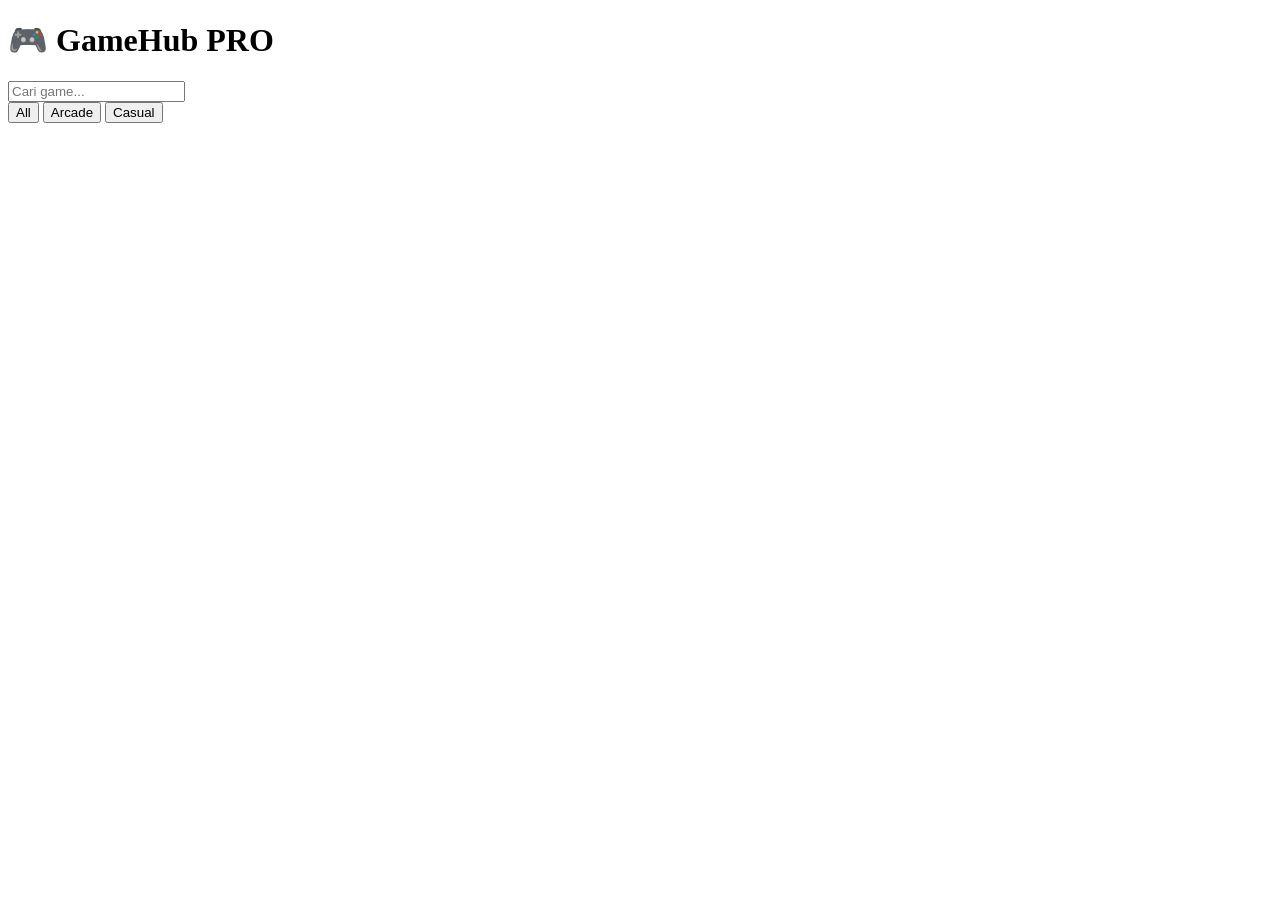
==== index.html @ 4633b9af "Add initial HTML structure for GameHub PRO" ====
<!DOCTYPE html>
<html lang="id">
<head>
  <meta charset="UTF-8">
  <meta name="viewport" content="width=device-width, initial-scale=1.0">
  <title>GameHub PRO</title>
  <link rel="stylesheet" href="style.css">
</head>
<body>

<header>
  <h1>🎮 GameHub PRO</h1>
  <input type="text" id="search" placeholder="Cari game..." />
</header>

<nav>
  <button onclick="filterGame('all')">All</button>
  <button onclick="filterGame('arcade')">Arcade</button>
  <button onclick="filterGame('casual')">Casual</button>
</nav>

<main id="gameList"></main>

<script src="app.js"></script>
</body>
</html>
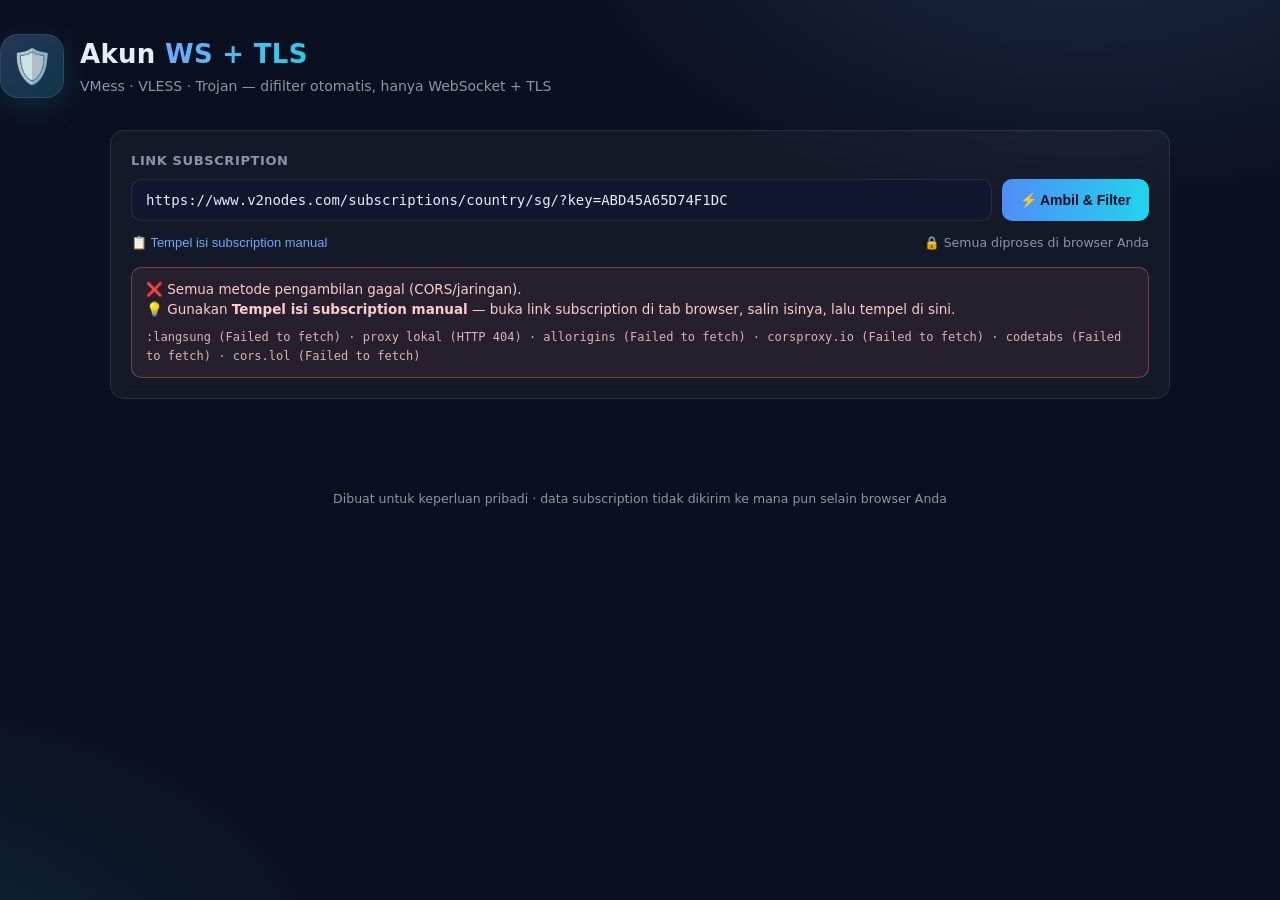
==== commit 8cdb3f6c: "Tambah tool pengambil akun VMess/VLESS/Trojan khusus WS+TLS - index.html/style.css/app.js: halaman f" ====
--- a/index.html
+++ b/index.html
@@ -1,26 +1,96 @@
 <!DOCTYPE html>
 <html lang="id">
 <head>
-  <meta charset="UTF-8">
-  <meta name="viewport" content="width=device-width, initial-scale=1.0">
-  <title>GameHub PRO</title>
-  <link rel="stylesheet" href="style.css">
+<meta charset="UTF-8">
+<meta name="viewport" content="width=device-width, initial-scale=1.0">
+<title>Akun WS+TLS — VMess / VLESS / Trojan</title>
+<meta name="description" content="Ambil & filter akun VMess, VLESS, Trojan khusus WebSocket + TLS dari link subscription.">
+<link rel="icon" href="data:image/svg+xml,%3Csvg xmlns='http://www.w3.org/2000/svg' viewBox='0 0 100 100'%3E%3Ctext y='.9em' font-size='90'%3E%F0%9F%9B%A1%EF%B8%8F%3C/text%3E%3C/svg%3E">
+<link rel="stylesheet" href="style.css">
 </head>
 <body>
 
-<header>
-  <h1>🎮 GameHub PRO</h1>
-  <input type="text" id="search" placeholder="Cari game..." />
+<header class="site-header">
+  <div class="brand">
+    <div class="logo">🛡️</div>
+    <div>
+      <h1>Akun <span class="accent">WS + TLS</span></h1>
+      <p>VMess · VLESS · Trojan — difilter otomatis, hanya WebSocket + TLS</p>
+    </div>
+  </div>
 </header>
 
-<nav>
-  <button onclick="filterGame('all')">All</button>
-  <button onclick="filterGame('arcade')">Arcade</button>
-  <button onclick="filterGame('casual')">Casual</button>
-</nav>
+<main class="container">
 
-<main id="gameList"></main>
+  <!-- ===== Input subscription ===== -->
+  <section class="panel">
+    <label class="field-label" for="subUrl">Link Subscription</label>
+    <div class="input-row">
+      <input id="subUrl" type="url" spellcheck="false" autocomplete="off"
+             placeholder="https://contoh.com/subscription?token=...">
+      <button id="fetchBtn" class="btn primary">⚡ Ambil &amp; Filter</button>
+    </div>
+    <div class="meta-row">
+      <button id="togglePaste" class="link-btn" type="button">📋 Tempel isi subscription manual</button>
+      <span class="hint">🔒 Semua diproses di browser Anda</span>
+    </div>
+    <div id="pasteWrap" class="paste-wrap hidden">
+      <textarea id="pasteArea" rows="5" spellcheck="false"
+        placeholder="Tempel isi subscription di sini — bisa base64 atau daftar vmess:// vless:// trojan://"></textarea>
+      <button id="pasteBtn" class="btn" type="button">Proses Teks</button>
+    </div>
+    <div id="status" class="status hidden" role="status"></div>
+  </section>
 
+  <!-- ===== Hasil ===== -->
+  <section id="results" class="hidden">
+
+    <div id="stats" class="stats"></div>
+
+    <div class="toolbar">
+      <input id="search" class="search" type="search" placeholder="🔍 Cari nama / host / SNI...">
+      <div id="protoChips" class="chips"></div>
+      <div class="actions">
+        <button id="refreshBtn" class="btn small" title="Ambil ulang data terbaru">🔄 Refresh</button>
+        <button id="copyAllBtn" class="btn small" title="Salin semua link WS+TLS">📋 Salin Semua</button>
+        <button id="dlTxtBtn" class="btn small" title="Unduh daftar link (.txt)">💾 .txt</button>
+        <button id="dlB64Btn" class="btn small" title="Unduh file subscription base64 (siap diimpor)">📦 Sub Base64</button>
+        <label class="auto-refresh" title="Ambil ulang otomatis tiap 5 menit">
+          <input type="checkbox" id="autoChk"> <span>Auto 5 mnt</span>
+        </label>
+      </div>
+    </div>
+
+    <div id="cards" class="cards"></div>
+    <div id="emptyMsg" class="empty hidden"></div>
+
+    <details id="excludedWrap" class="excluded-wrap hidden">
+      <summary>Dilewati — bukan WS+TLS (<span id="excCount">0</span>)</summary>
+      <div id="excluded" class="excluded-list"></div>
+    </details>
+  </section>
+
+</main>
+
+<!-- ===== Modal QR ===== -->
+<div id="qrModal" class="modal hidden" aria-hidden="true">
+  <div class="modal-box">
+    <button id="qrClose" class="modal-close" type="button" aria-label="Tutup">✕</button>
+    <h3 id="qrName"></h3>
+    <div id="qrBox" class="qr-box"></div>
+    <p class="qr-hint">📷 Scan dengan v2rayNG / NekoBox / v2rayN / Streisand</p>
+    <button id="qrCopy" class="btn primary" type="button">📋 Salin Link</button>
+  </div>
+</div>
+
+<div id="toast" class="toast hidden"></div>
+
+<footer class="site-footer">
+  <p>Dibuat untuk keperluan pribadi · data subscription tidak dikirim ke mana pun selain browser Anda</p>
+</footer>
+
+<script src="qrcode.min.js"></script>
+<script src="parser.js"></script>
 <script src="app.js"></script>
 </body>
 </html>
--- a/style.css
+++ b/style.css
@@ -0,0 +1,368 @@
+/* ===== Akun WS+TLS — tema gelap ===== */
+:root {
+  --bg: #0b1020;
+  --bg-soft: #11172e;
+  --panel: rgba(255, 255, 255, 0.04);
+  --panel-border: rgba(255, 255, 255, 0.09);
+  --text: #e7ecf5;
+  --muted: #8b94ab;
+  --accent: #6ea8fe;
+  --accent2: #22d3ee;
+  --good: #34d399;
+  --bad: #f87171;
+  --vmess: #a78bfa;
+  --vless: #38bdf8;
+  --trojan: #fb7185;
+  --radius: 14px;
+  --mono: ui-monospace, "SF Mono", "Cascadia Code", Consolas, monospace;
+}
+
+* { box-sizing: border-box; }
+
+html { color-scheme: dark; }
+
+body {
+  margin: 0;
+  min-height: 100vh;
+  font-family: system-ui, -apple-system, "Segoe UI", Roboto, "Helvetica Neue", sans-serif;
+  background:
+    radial-gradient(900px 500px at 85% -10%, rgba(110, 168, 254, 0.16), transparent 60%),
+    radial-gradient(800px 500px at -10% 110%, rgba(34, 211, 238, 0.12), transparent 60%),
+    var(--bg);
+  color: var(--text);
+  line-height: 1.55;
+}
+
+.container { max-width: 1100px; margin: 0 auto; padding: 0 20px 60px; }
+
+/* ===== header ===== */
+.site-header { padding: 34px 0 10px; }
+.brand { display: flex; align-items: center; gap: 16px; }
+.logo {
+  font-size: 34px;
+  width: 64px; height: 64px;
+  display: grid; place-items: center;
+  background: linear-gradient(135deg, rgba(110,168,254,.25), rgba(34,211,238,.2));
+  border: 1px solid var(--panel-border);
+  border-radius: 18px;
+  box-shadow: 0 8px 30px rgba(56, 189, 248, 0.15);
+}
+.brand h1 { margin: 0; font-size: 26px; letter-spacing: .3px; }
+.brand .accent {
+  background: linear-gradient(90deg, var(--accent), var(--accent2));
+  -webkit-background-clip: text; background-clip: text;
+  -webkit-text-fill-color: transparent;
+}
+.brand p { margin: 2px 0 0; color: var(--muted); font-size: 14px; }
+
+/* ===== panel ===== */
+.panel {
+  margin-top: 22px;
+  background: var(--panel);
+  border: 1px solid var(--panel-border);
+  border-radius: var(--radius);
+  padding: 20px;
+  backdrop-filter: blur(8px);
+}
+
+.field-label { display: block; font-size: 13px; font-weight: 600; color: var(--muted); margin-bottom: 8px; text-transform: uppercase; letter-spacing: .6px; }
+
+.input-row { display: flex; gap: 10px; flex-wrap: wrap; }
+.input-row input[type="url"] {
+  flex: 1 1 420px;
+  min-width: 0;
+  background: var(--bg-soft);
+  border: 1px solid var(--panel-border);
+  color: var(--text);
+  border-radius: 10px;
+  padding: 12px 14px;
+  font-size: 14px;
+  font-family: var(--mono);
+  outline: none;
+  transition: border-color .15s, box-shadow .15s;
+}
+.input-row input[type="url"]:focus {
+  border-color: var(--accent);
+  box-shadow: 0 0 0 3px rgba(110, 168, 254, 0.18);
+}
+
+.btn {
+  border: 1px solid var(--panel-border);
+  background: var(--bg-soft);
+  color: var(--text);
+  border-radius: 10px;
+  padding: 11px 18px;
+  font-size: 14px;
+  font-weight: 600;
+  cursor: pointer;
+  transition: transform .08s, background .15s, border-color .15s, opacity .15s;
+  white-space: nowrap;
+}
+.btn:hover { border-color: rgba(110,168,254,.5); }
+.btn:active { transform: scale(.97); }
+.btn.primary {
+  background: linear-gradient(90deg, #4f8ef7, #22d3ee);
+  border: none;
+  color: #071021;
+}
+.btn.primary:hover { filter: brightness(1.08); }
+.btn.small { padding: 8px 13px; font-size: 13px; }
+.btn:disabled { opacity: .55; cursor: wait; }
+
+.meta-row { display: flex; justify-content: space-between; align-items: center; gap: 10px; margin-top: 12px; flex-wrap: wrap; }
+.link-btn {
+  background: none; border: none; color: var(--accent);
+  font-size: 13px; cursor: pointer; padding: 0;
+}
+.link-btn:hover { text-decoration: underline; }
+.hint { color: var(--muted); font-size: 12.5px; }
+
+.paste-wrap { margin-top: 14px; display: flex; flex-direction: column; gap: 10px; }
+.paste-wrap textarea {
+  width: 100%;
+  background: var(--bg-soft);
+  border: 1px solid var(--panel-border);
+  color: var(--text);
+  border-radius: 10px;
+  padding: 12px 14px;
+  font-size: 12.5px;
+  font-family: var(--mono);
+  resize: vertical;
+  outline: none;
+}
+.paste-wrap textarea:focus { border-color: var(--accent); }
+.paste-wrap .btn { align-self: flex-end; }
+
+/* ===== status ===== */
+.status {
+  margin-top: 14px;
+  padding: 11px 14px;
+  border-radius: 10px;
+  font-size: 13.5px;
+  border: 1px solid;
+  word-break: break-word;
+}
+.status.info { background: rgba(110,168,254,.08); border-color: rgba(110,168,254,.35); color: #bcd3ff; }
+.status.ok { background: rgba(52,211,153,.08); border-color: rgba(52,211,153,.35); color: #a7f3d0; }
+.status.err { background: rgba(248,113,113,.08); border-color: rgba(248,113,113,.4); color: #fecaca; }
+.status .spin {
+  display: inline-block; width: 13px; height: 13px;
+  border: 2px solid rgba(255,255,255,.25); border-top-color: #fff;
+  border-radius: 50%; margin-right: 8px; vertical-align: -2px;
+  animation: spin .7s linear infinite;
+}
+@keyframes spin { to { transform: rotate(360deg); } }
+.status pre { margin: 8px 0 0; white-space: pre-wrap; font-size: 12px; opacity: .85; font-family: var(--mono); }
+
+/* ===== stats ===== */
+.stats { display: flex; flex-wrap: wrap; gap: 10px; margin: 24px 0 14px; }
+.stat {
+  background: var(--panel);
+  border: 1px solid var(--panel-border);
+  border-radius: 12px;
+  padding: 10px 16px;
+  min-width: 96px;
+}
+.stat .num { font-size: 22px; font-weight: 700; line-height: 1.1; }
+.stat .lbl { font-size: 11.5px; color: var(--muted); text-transform: uppercase; letter-spacing: .5px; }
+.stat.hl { border-color: rgba(52,211,153,.45); background: rgba(52,211,153,.07); }
+.stat.hl .num { color: var(--good); }
+
+/* ===== toolbar ===== */
+.toolbar {
+  display: flex; flex-wrap: wrap; gap: 10px; align-items: center;
+  margin-bottom: 18px;
+}
+.search {
+  flex: 1 1 220px; min-width: 0;
+  background: var(--bg-soft);
+  border: 1px solid var(--panel-border);
+  color: var(--text);
+  border-radius: 10px;
+  padding: 9px 12px;
+  font-size: 13.5px;
+  outline: none;
+}
+.search:focus { border-color: var(--accent); }
+.chips { display: flex; gap: 6px; }
+.chip {
+  border: 1px solid var(--panel-border);
+  background: transparent; color: var(--muted);
+  border-radius: 999px; padding: 6px 14px;
+  font-size: 12.5px; font-weight: 700; cursor: pointer;
+  transition: all .15s;
+}
+.chip.on { color: #071021; border-color: transparent; }
+.chip.on[data-proto="vmess"] { background: var(--vmess); }
+.chip.on[data-proto="vless"] { background: var(--vless); }
+.chip.on[data-proto="trojan"] { background: var(--trojan); }
+.chip:not(.on):hover { color: var(--text); }
+.actions { display: flex; gap: 8px; flex-wrap: wrap; align-items: center; }
+.auto-refresh {
+  display: flex; align-items: center; gap: 6px;
+  color: var(--muted); font-size: 12.5px; cursor: pointer;
+  user-select: none;
+}
+.auto-refresh input { accent-color: var(--accent); cursor: pointer; }
+
+/* ===== cards ===== */
+.cards { display: grid; grid-template-columns: repeat(auto-fill, minmax(330px, 1fr)); gap: 16px; }
+
+.card {
+  background: var(--panel);
+  border: 1px solid var(--panel-border);
+  border-radius: var(--radius);
+  padding: 16px 16px 14px;
+  display: flex; flex-direction: column; gap: 12px;
+  transition: border-color .15s, transform .1s;
+}
+.card:hover { border-color: rgba(110,168,254,.4); }
+
+.card-top { display: flex; align-items: flex-start; gap: 10px; }
+.badge {
+  font-size: 11px; font-weight: 800; letter-spacing: .5px;
+  padding: 3px 10px; border-radius: 999px; flex-shrink: 0;
+}
+.badge.vmess { background: rgba(167,139,250,.16); color: var(--vmess); border: 1px solid rgba(167,139,250,.4); }
+.badge.vless { background: rgba(56,189,248,.14); color: var(--vless); border: 1px solid rgba(56,189,248,.4); }
+.badge.trojan { background: rgba(251,113,133,.14); color: var(--trojan); border: 1px solid rgba(251,113,133,.4); }
+.card-name {
+  flex: 1; font-weight: 600; font-size: 14px;
+  overflow: hidden; text-overflow: ellipsis; display: -webkit-box;
+  -webkit-line-clamp: 2; -webkit-box-orient: vertical;
+  word-break: break-word;
+}
+.wstls {
+  flex-shrink: 0; font-size: 10.5px; font-weight: 800;
+  color: var(--good); border: 1px solid rgba(52,211,153,.5);
+  background: rgba(52,211,153,.1);
+  padding: 3px 8px; border-radius: 999px; letter-spacing: .4px;
+}
+
+.card-fields {
+  display: grid; grid-template-columns: auto 1fr; gap: 4px 12px;
+  font-size: 12.5px;
+  background: rgba(0,0,0,.22);
+  border: 1px solid rgba(255,255,255,.05);
+  border-radius: 10px;
+  padding: 10px 12px;
+}
+.card-fields dt { color: var(--muted); white-space: nowrap; }
+.card-fields dd { margin: 0; font-family: var(--mono); font-size: 12px; overflow-wrap: anywhere; }
+.card-fields dd.dim { color: var(--muted); }
+
+.card-actions { display: flex; gap: 8px; flex-wrap: wrap; }
+.card-actions .btn { flex: 1 1 auto; text-align: center; }
+
+.card details.uri { font-size: 11.5px; }
+.card details.uri summary { color: var(--muted); cursor: pointer; user-select: none; }
+.card details.uri pre {
+  margin: 8px 0 0; padding: 10px;
+  background: rgba(0,0,0,.3); border-radius: 8px;
+  font-family: var(--mono); font-size: 10.5px;
+  white-space: pre-wrap; word-break: break-all;
+  max-height: 130px; overflow: auto; color: #9fb4d8;
+}
+
+/* ===== empty & excluded ===== */
+.empty {
+  text-align: center; color: var(--muted);
+  padding: 46px 20px; border: 1px dashed var(--panel-border);
+  border-radius: var(--radius); font-size: 14.5px;
+  background: var(--panel);
+}
+.empty b { color: var(--text); }
+
+.excluded-wrap { margin-top: 22px; }
+.excluded-wrap summary {
+  cursor: pointer; color: var(--muted); font-size: 13.5px;
+  padding: 12px 16px;
+  background: var(--panel); border: 1px solid var(--panel-border);
+  border-radius: 10px; user-select: none;
+}
+.excluded-wrap summary:hover { color: var(--text); }
+.excluded-list { margin-top: 10px; display: flex; flex-direction: column; gap: 6px; }
+.exc-row {
+  display: flex; align-items: center; gap: 10px;
+  font-size: 12.5px; color: var(--muted);
+  background: rgba(255,255,255,.02);
+  border: 1px solid rgba(255,255,255,.05);
+  border-radius: 8px; padding: 8px 12px;
+}
+.exc-row .badge { font-size: 10px; padding: 2px 8px; }
+.exc-name { flex: 1; overflow: hidden; text-overflow: ellipsis; white-space: nowrap; }
+.exc-reason {
+  font-family: var(--mono); font-size: 11px;
+  color: #fbbf24; background: rgba(251,191,36,.08);
+  border: 1px solid rgba(251,191,36,.25);
+  padding: 2px 8px; border-radius: 6px; white-space: nowrap;
+}
+
+/* ===== modal QR ===== */
+.modal {
+  position: fixed; inset: 0; z-index: 50;
+  background: rgba(4, 8, 18, .78);
+  backdrop-filter: blur(4px);
+  display: grid; place-items: center;
+  padding: 20px;
+}
+.modal-box {
+  position: relative;
+  background: #101731;
+  border: 1px solid var(--panel-border);
+  border-radius: 18px;
+  padding: 26px;
+  max-width: 340px; width: 100%;
+  text-align: center;
+  box-shadow: 0 24px 70px rgba(0,0,0,.55);
+}
+.modal-box h3 {
+  margin: 0 40px 14px 0; font-size: 14.5px;
+  word-break: break-word;
+}
+.modal-close {
+  position: absolute; top: 12px; right: 12px;
+  background: none; border: none; color: var(--muted);
+  font-size: 16px; cursor: pointer; padding: 4px 8px; border-radius: 8px;
+}
+.modal-close:hover { color: var(--text); background: rgba(255,255,255,.06); }
+.qr-box {
+  display: grid; place-items: center;
+  background: #fff; border-radius: 12px;
+  padding: 14px; margin: 0 auto 12px; width: fit-content;
+}
+.qr-box img, .qr-box canvas { display: block; }
+.qr-hint { color: var(--muted); font-size: 12px; margin: 0 0 14px; }
+.modal-box .btn { width: 100%; }
+
+/* ===== toast ===== */
+.toast {
+  position: fixed; bottom: 24px; left: 50%; transform: translateX(-50%);
+  z-index: 60;
+  background: #1a2340; border: 1px solid var(--panel-border);
+  color: var(--text);
+  padding: 11px 20px; border-radius: 12px;
+  font-size: 13.5px; font-weight: 600;
+  box-shadow: 0 12px 40px rgba(0,0,0,.45);
+  animation: pop .18s ease;
+  max-width: min(90vw, 480px); text-align: center;
+}
+.toast.ok { border-color: rgba(52,211,153,.5); }
+.toast.err { border-color: rgba(248,113,113,.5); }
+@keyframes pop { from { opacity: 0; transform: translateX(-50%) translateY(8px); } }
+
+/* ===== footer ===== */
+.site-footer { text-align: center; color: var(--muted); font-size: 12.5px; padding: 30px 20px 40px; }
+.site-footer p { margin: 0; }
+
+.hidden { display: none !important; }
+
+@media (max-width: 640px) {
+  .brand h1 { font-size: 21px; }
+  .logo { width: 52px; height: 52px; font-size: 26px; }
+  .stats { gap: 8px; }
+  .stat { min-width: 84px; padding: 8px 12px; }
+  .stat .num { font-size: 18px; }
+  .toolbar { flex-direction: column; align-items: stretch; }
+  .actions { justify-content: space-between; }
+}
